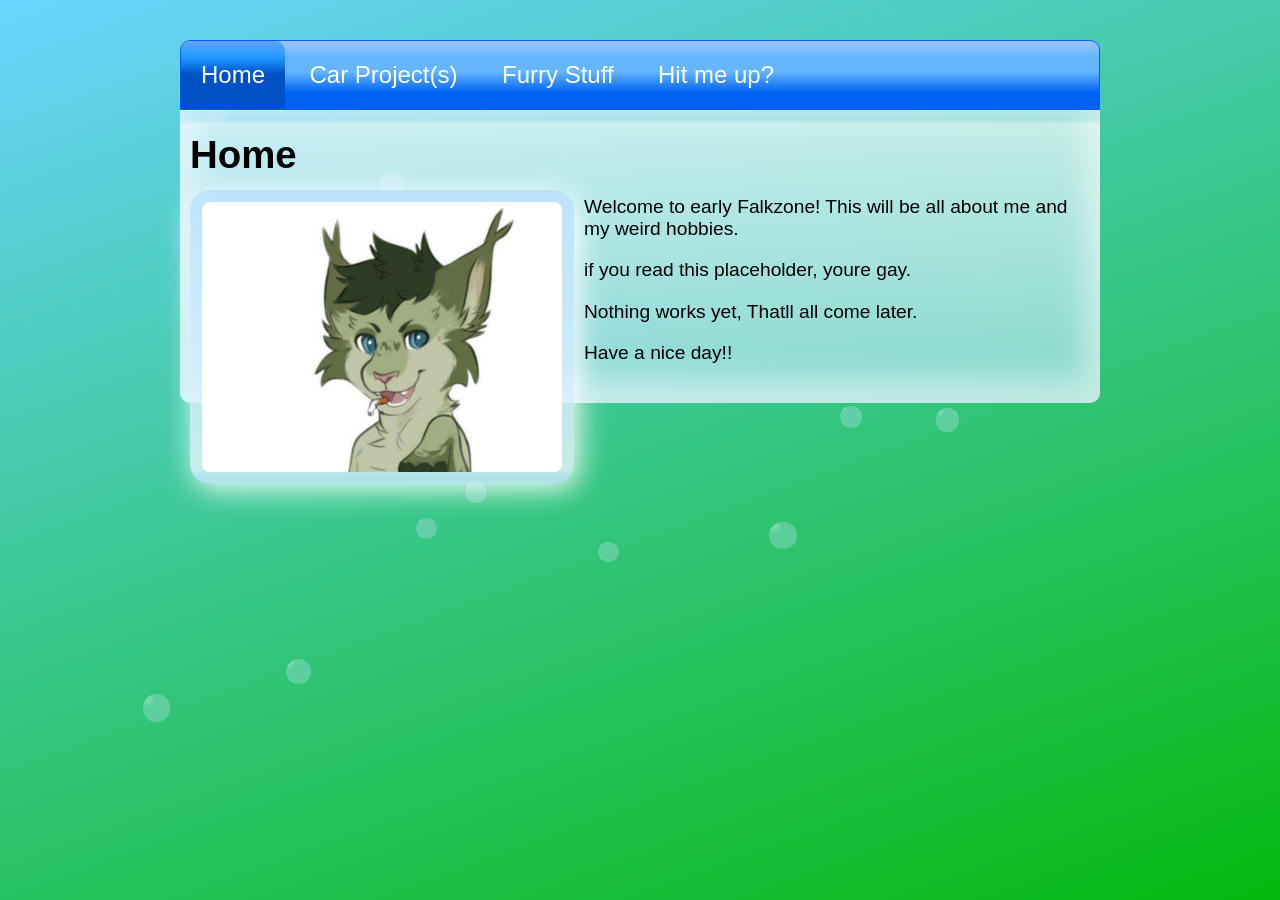
==== index.html @ 2ac30238 "Update navigation links in index.html" ====
<!DOCTYPE html>
<html lang="en">
    <!--Test-->
<head>
    <meta charset="UTF-8">
    <meta name="viewport" content="width=device-width, initial-scale=1.0">
    <title>Falkzone :3</title>
    <link rel="stylesheet" href="frutiger-aero.css">
</head>
<body class="bg-green bg-animate">
    <div id="f-container">
        <div id="f-navbar">
            <a href="index.html" class="active">Home</a>
            <a href="cars.html">Car Project(s)</a>
            <a href="furry.html">Furry Stuff</a>
            <a href="contact.html">Hit me up?</a>
        </div>
        <div class="f-content">
            <h1>Home</h1>
            
            <img src="falk.jpg" class="f-img-small float-left" style="object-fit: cover; aspect-ratio: 4/3;">
            <p>Welcome to early Falkzone!
                This will be all about me and my weird hobbies.
            </p>

            <p>
                if you read this placeholder,
                youre gay.
            
            </p>

            <p>Nothing works yet,
                Thatll all come later.
            </p>

            <p>
                
                
                
                
                Have a nice day!!                                                                                                                                                                                                                                                                                                                                                                            </p>
        </div>
    
    
    <script src="frutiger-aero.js"></script>
</body>
</html>
---- frutiger-aero.css ----
html,body{
    width: 100vw;
    height: 100vh;
    margin: 0;
    padding: 0;
    font-family: Arial, Helvetica, sans-serif;

}


body.bg-blue{
    background: rgb(105,212,255);
    background: linear-gradient(160deg, rgba(105,212,255,1) 0%, rgb(0, 82, 204) 100%);
}
body.bg-green{
    background: rgb(105,212,255);
    background: linear-gradient(160deg, rgba(105,212,255,1) 0%, rgb(5, 185, 14)100%);
}

@keyframes bg {
    0%{
        background-size: 100%;
    }

    100%{
        background-size: 600%;

    }
}
/*rgba(0,98,241,1)*/
body.bg-animate{

    animation: bg 15s infinite ease-in-out alternate;
    transition: background-size 1s;
    overflow-x: hidden;
}

#f-navbar{
    margin-top: 20px;
    margin-bottom: 0px;
    text-align: left;
    padding: 0;
    border: 1px solid rgb(5, 93, 255);
    color: white;
    border-radius: 10px 10px 0px 0px;

    background: rgb(157,197,255);
    background: linear-gradient(180deg, rgba(157,197,255,1) 0%, rgba(101,182,255,1) 24%, rgba(101,182,255,1) 45%, rgba(0,98,241,1) 76%);
}

#f-navbar > a{
    font-size: x-large;
    text-decoration: none;
    color: black;
    padding: 20px 20px 20px 20px;
    user-select: none;
    -webkit-user-drag: none;
    -webkit-user-select: none;
    display: inline-block;
    color: white;
    border-radius: 10px 10px 0px 0px;
    transition: background-color 0.5s;
}

#f-navbar > a:hover{
    background-color: rgba(255, 255, 255, 0.1);
}

#f-navbar > a:active{
    background: rgb(95,160,255);
background: linear-gradient(180deg, rgba(95,160,255,1) 0%, rgba(53,159,255,1) 16%, rgba(28,147,255,1) 27%, rgba(0,80,198,1) 49%);
}

#f-navbar >a.active{
    background: rgb(95,160,255);
background: linear-gradient(180deg, rgba(95,160,255,1) 0%, rgba(53,159,255,1) 16%, rgba(28,147,255,1) 27%, rgba(0,80,198,1) 49%);
}


#f-container{
    width: 920px;
    margin: auto;
    padding: 20px;
}

.f-content{
    padding: 20px 10px 20px 10px;

    font-size: larger;

    background: rgb(206,235,255);
    background: linear-gradient(180deg, rgba(199, 231, 252, 0.6) 3%, rgba(245, 251, 255, 0.7) 5%, rgba(188,227,255,0.6) 100%);

    border-radius: 0 0 10px 10px;

    box-shadow: inset 0px -10px 30px 15px rgba(255, 255, 255, 0.5);
}

h1,h2,h3,h4,h5,h6{
    margin-top: 3px;
    margin-bottom: 3px;
    user-select: none;
    -webkit-user-drag: none;
    -webkit-user-select: none;
}

.f-img-small{
    width: 40%;
    height: auto;
    margin: 10px 10px 10px 10px;
    padding: 12px;
    border-radius: 20px;
    background: rgb(206,235,255);
    background: linear-gradient(0deg, rgba(206,235,255,0.8) 3%, rgba(233,246,255,0.8) 5%, rgba(188,227,255,0.8) 100%);
    box-shadow: 4px 4px 30px 0px white;
    user-select: none;
    -webkit-user-drag: none;
    -webkit-user-select: none;
}

.float-left{
    float: left;
    margin-left: 0px;
}

.float-right{
    float: right;
    margin-right: 0px;
}

.bubble{
    border-radius: 50%;
    background: rgb(230,245,255);
    background: radial-gradient(circle, rgba(230,245,255,0.4) 18%, rgba(197,229,252,0.3) 46%, rgba(197,229,252,0.3) 100%);
    background-position: -10px -10px;
    position: absolute;
    top: 0;
    left: 0;
    width: 90px;
    height: 90px;
    z-index: -1;
}
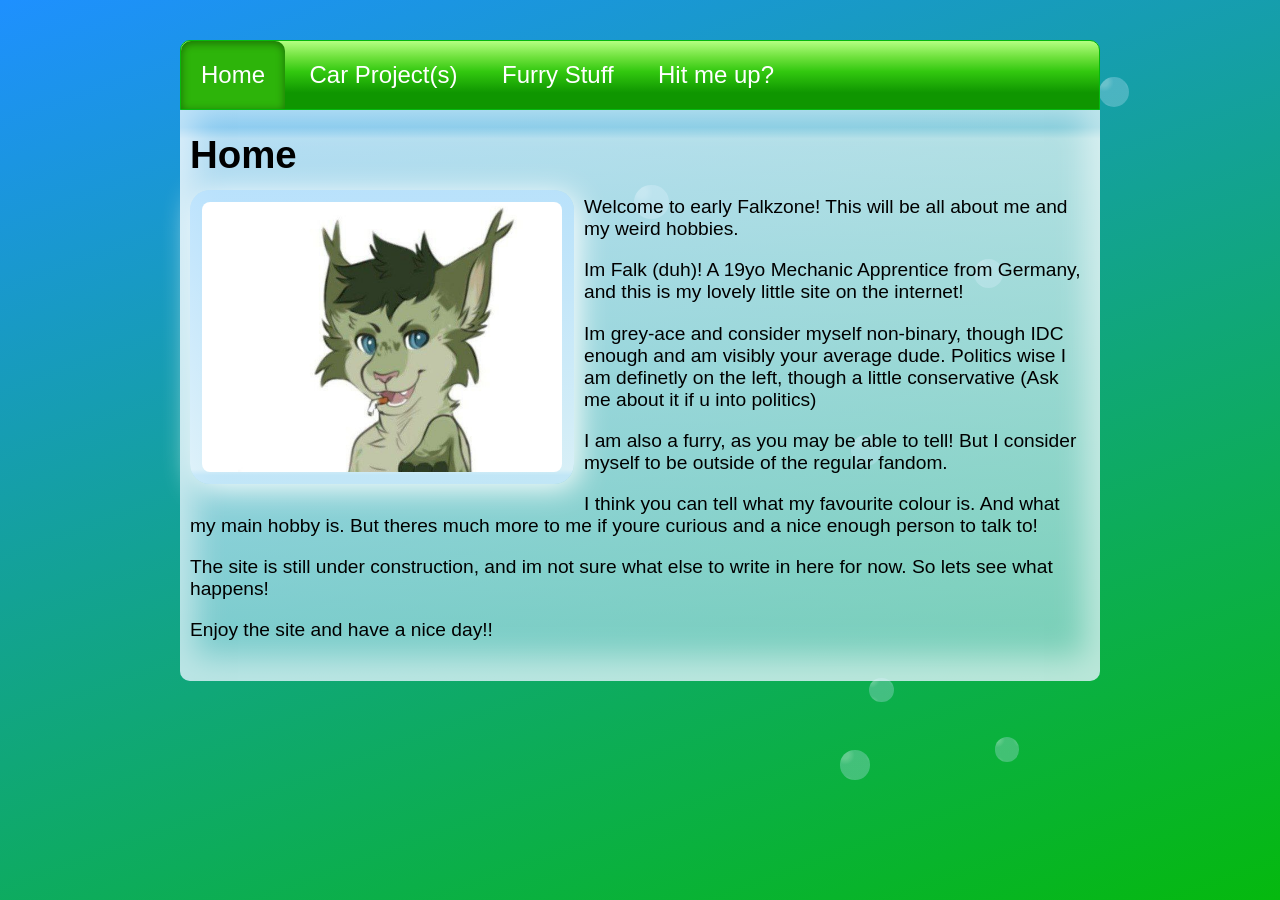
==== commit f2ac0ee6: "Update personal introduction and site status" ====
--- a/index.html
+++ b/index.html
@@ -24,21 +24,28 @@
             </p>
 
             <p>
-                if you read this placeholder,
-                youre gay.
+                Im Falk (duh)! A 19yo Mechanic Apprentice from Germany, and this is my lovely little site on the internet!
             
             </p>
-
-            <p>Nothing works yet,
-                Thatll all come later.
+            <p>
+                Im grey-ace and consider myself non-binary, though IDC enough and am visibly your average dude. Politics wise I am definetly on the left, though a little conservative (Ask me about it if u into politics)
+            
             </p>
-
+            <p>I am also a furry, as you may be able to tell! But I consider myself to be outside of the regular fandom. 
+            </p>
+<p>
+             I think you can tell what my favourite colour is. And what my main hobby is. But theres much more to me if youre curious and a nice enough person to talk to!
+            </p>
+            <p>
+              The site is still under construction, and im not sure what else to write in here for now. So lets see what happens!
+            
+            </p>
             <p>
                 
                 
                 
                 
-                Have a nice day!!                                                                                                                                                                                                                                                                                                                                                                            </p>
+                Enjoy the site and have a nice day!!                                                                                                                                                                                                                                                                                                                                                                            </p>
         </div>
     
     
--- a/frutiger-aero.css
+++ b/frutiger-aero.css
@@ -13,18 +13,19 @@
     background: linear-gradient(160deg, rgba(105,212,255,1) 0%, rgb(0, 82, 204) 100%);
 }
 body.bg-green{
-    background: rgb(105,212,255);
-    background: linear-gradient(160deg, rgba(105,212,255,1) 0%, rgb(5, 185, 14)100%);
-}
-
-@keyframes bg {
-    0%{
+background: rgb(105,212,255);
+    background: linear-gradient(160deg, rgb(30, 144, 255) 0%, rgb(5, 185, 14) 100%);
+}
+
+keyframes bg {
+    0% {
+        background-size: 600%;
+        background-position: top center; 
+    }
+
+    100% {
         background-size: 100%;
-    }
-
-    100%{
-        background-size: 600%;
-
+        background-position: center;
     }
 }
 /*rgba(0,98,241,1)*/
@@ -35,17 +36,17 @@
     overflow-x: hidden;
 }
 
-#f-navbar{
+#f-navbar {
     margin-top: 20px;
     margin-bottom: 0px;
     text-align: left;
     padding: 0;
-    border: 1px solid rgb(5, 93, 255);
+    border: 1px solid rgb(5, 185, 14); 
     color: white;
     border-radius: 10px 10px 0px 0px;
 
-    background: rgb(157,197,255);
-    background: linear-gradient(180deg, rgba(157,197,255,1) 0%, rgba(101,182,255,1) 24%, rgba(101,182,255,1) 45%, rgba(0,98,241,1) 76%);
+    background: rgb(160, 240, 110);
+    background: linear-gradient(180deg, rgba(180,255,130,1) 0%, rgba(110,225,60,1) 24%, rgba(50,200,15,1) 45%, rgba(15,150,0,1) 76%);
 }
 
 #f-navbar > a{
@@ -66,16 +67,17 @@
     background-color: rgba(255, 255, 255, 0.1);
 }
 
-#f-navbar > a:active{
-    background: rgb(95,160,255);
-background: linear-gradient(180deg, rgba(95,160,255,1) 0%, rgba(53,159,255,1) 16%, rgba(28,147,255,1) 27%, rgba(0,80,198,1) 49%);
-}
-
-#f-navbar >a.active{
-    background: rgb(95,160,255);
-background: linear-gradient(180deg, rgba(95,160,255,1) 0%, rgba(53,159,255,1) 16%, rgba(28,147,255,1) 27%, rgba(0,80,198,1) 49%);
-}
-
+#f-navbar > a:active {
+    background: none; 
+    background-color: rgb(45, 180, 10); 
+    box-shadow: inset 0px 2px 8px rgba(0, 0, 0, 0.4); 
+}
+
+#f-navbar > a.active {
+    background: none; 
+    background-color: rgb(45, 180, 10); 
+    box-shadow: inset 0px 2px 8px rgba(0, 0, 0, 0.4);
+}
 
 #f-container{
     width: 920px;
@@ -140,3 +142,118 @@
     height: 90px;
     z-index: -1;
 }
+.f-sub-navbar {
+    margin-top: 30px;      
+    margin-bottom: -20px;  
+    margin-left: -10px;    
+    margin-right: -10px;   
+    text-align: center;    
+    padding: 0;
+    border-top: 1px solid rgb(5, 185, 14); 
+    border-radius: 0px 0px 10px 10px;    
+    overflow: hidden; 
+    
+   
+    background: rgb(160, 240, 110);
+    background: linear-gradient(180deg, rgba(180,255,130,1) 0%, rgba(110,225,60,1) 24%, rgba(50,200,15,1) 45%, rgba(15,150,0,1) 76%);
+}
+
+.f-gallery {
+    display: grid;
+    grid-template-columns: repeat(auto-fit, minmax(200px, 1fr)); 
+    gap: 15px;            
+    margin-top: 20px;    
+    margin-bottom: 30px; 
+    padding: 0 10px;   
+}
+
+.f-gallery > img {
+    width: 100%;        
+    height: auto; 
+    display: block;
+    border-radius: 12px;
+    background: rgba(255, 255, 255, 0.4);
+    padding: 6px;
+    box-shadow: 2px 2px 15px rgba(255, 255, 255, 0.7);
+    user-select: none;
+    -webkit-user-drag: none;
+    transition: transform 0.3s ease;
+}
+
+.f-gallery > img:hover {
+    transform: scale(1.03);
+}
+
+.f-sub-navbar > a {
+    font-size: large;
+    text-decoration: none;
+    padding: 15px 25px;
+    display: inline-block;
+    color: white;
+    font-weight: bold;
+    transition: background-color 0.3s;
+    user-select: none;
+    -webkit-user-drag: none;
+}
+
+
+.f-sub-navbar > a:hover {
+    background-color: rgba(255, 255, 255, 0.2);
+}
+.f-contact-grid {
+    display: grid;
+    grid-template-columns: repeat(auto-fit, minmax(220px, 1fr));
+    gap: 20px;
+    margin-top: 25px;
+    margin-bottom: 10px;
+    padding: 10px;
+}
+
+.f-social-card {
+    display: flex;
+    flex-direction: column;
+    justify-content: center;
+    padding: 20px;
+    text-decoration: none;
+    border-radius: 15px;
+    color: #333 !important; 
+    font-weight: normal;
+    
+
+    background: rgba(255, 255, 255, 0.4);
+    border: 1px solid rgba(255, 255, 255, 0.6);
+    box-shadow: inset 0px 10px 20px rgba(255, 255, 255, 0.5), 2px 2px 10px rgba(0, 0, 0, 0.05);
+    
+    transition: transform 0.3s ease, box-shadow 0.3s ease, border-color 0.3s ease;
+}
+
+
+.f-social-card > strong {
+    font-size: xl-large;
+    color: rgb(0, 82, 204);
+    margin-bottom: 5px;
+}
+
+.f-social-card > span {
+    font-size: small;
+    color: #555;
+}
+
+
+.f-social-card:hover {
+    transform: translateY(-4px); 
+    border-color: rgb(5, 185, 14); 
+    background: rgba(255, 255, 255, 0.6);
+    
+
+    box-shadow: inset 0px 10px 20px rgba(255, 255, 255, 0.7), 
+                0px 0px 20px rgba(105, 212, 255, 0.5), 
+                0px 0px 10px rgba(5, 185, 14, 0.4);
+}
+
+
+.f-sub-navbar > a.sub-active {
+    background: rgb(110,220,60);
+    background: linear-gradient(180deg, rgba(110,220,60,1) 0%, rgba(45,180,10,1) 16%, rgba(20,150,0,1) 27%, rgba(10,100,0,1) 49%);
+    box-shadow: inset 0px 2px 5px rgba(0,0,0,0.3); 
+}
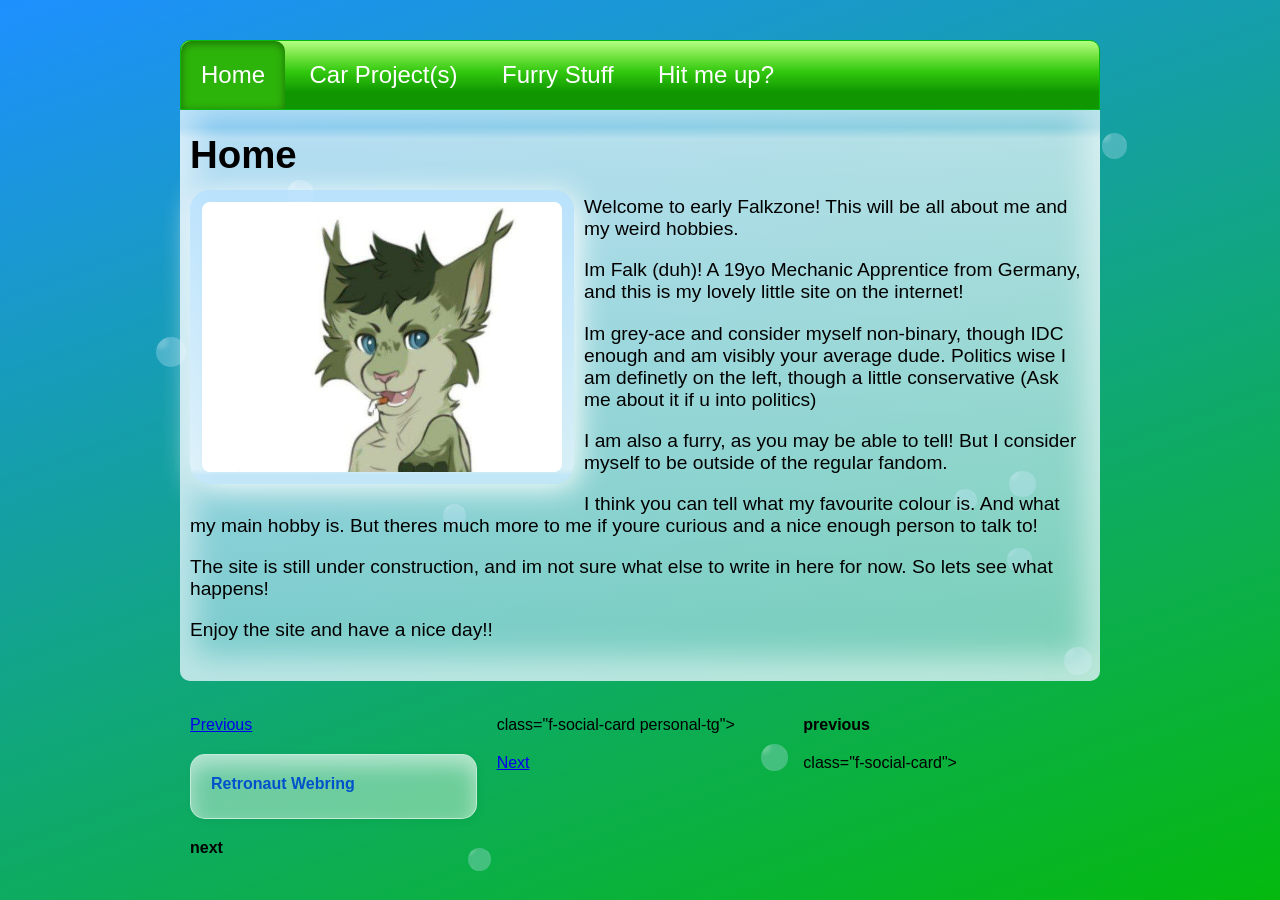
==== commit f6898dc6: "Add navigation links for Previous and Next" ====
--- a/index.html
+++ b/index.html
@@ -47,7 +47,22 @@
                 
                 Enjoy the site and have a nice day!!                                                                                                                                                                                                                                                                                                                                                                            </p>
         </div>
-    
+     <div class="f-contact-grid">
+
+                <a href='https://webring.dinhe.net/prev/https://falkzone.de/index.html'>Previous</a> class="f-social-card personal-tg">
+                    <strong>previous</strong>
+                
+                     </a>
+
+             <a href="https://webring.dinhe.net/" target="_blank" class="f-social-card">
+                    <strong>Retronaut Webring</strong>
+                
+                </a>
+
+            <a href='https://webring.dinhe.net/next/https://falkzone.de/index.html'>Next</a> class="f-social-card">
+                    <strong>next</strong>
+                  
+                </a>
     
     <script src="frutiger-aero.js"></script>
 </body>
--- a/frutiger-aero.css
+++ b/frutiger-aero.css
@@ -257,3 +257,41 @@
     background: linear-gradient(180deg, rgba(110,220,60,1) 0%, rgba(45,180,10,1) 16%, rgba(20,150,0,1) 27%, rgba(10,100,0,1) 49%);
     box-shadow: inset 0px 2px 5px rgba(0,0,0,0.3); 
 }
+
+@media (max-width: 960px) {
+    
+    #f-container {
+        width: 100%;
+        max-width: 100%;
+        padding: 10px;
+        box-sizing: border-box;
+    }
+
+    #f-navbar {
+        border-radius: 10px 10px 0px 0px;
+        text-align: center;
+    }
+    
+    #f-navbar > a {
+        display: block;  
+        font-size: large;
+        padding: 15px 10px;
+        border-radius: 0; 
+    }
+    
+    #f-navbar > a:first-child {
+        border-radius: 9px 9px 0px 0px; 
+    }
+
+    .f-img-small {
+        float: none !important;
+        width: 90% !important;
+        display: block;
+        margin: 15px auto !important;
+    }
+
+    .f-sub-navbar > a {
+        display: block;
+        padding: 12px 10px;
+    }
+}
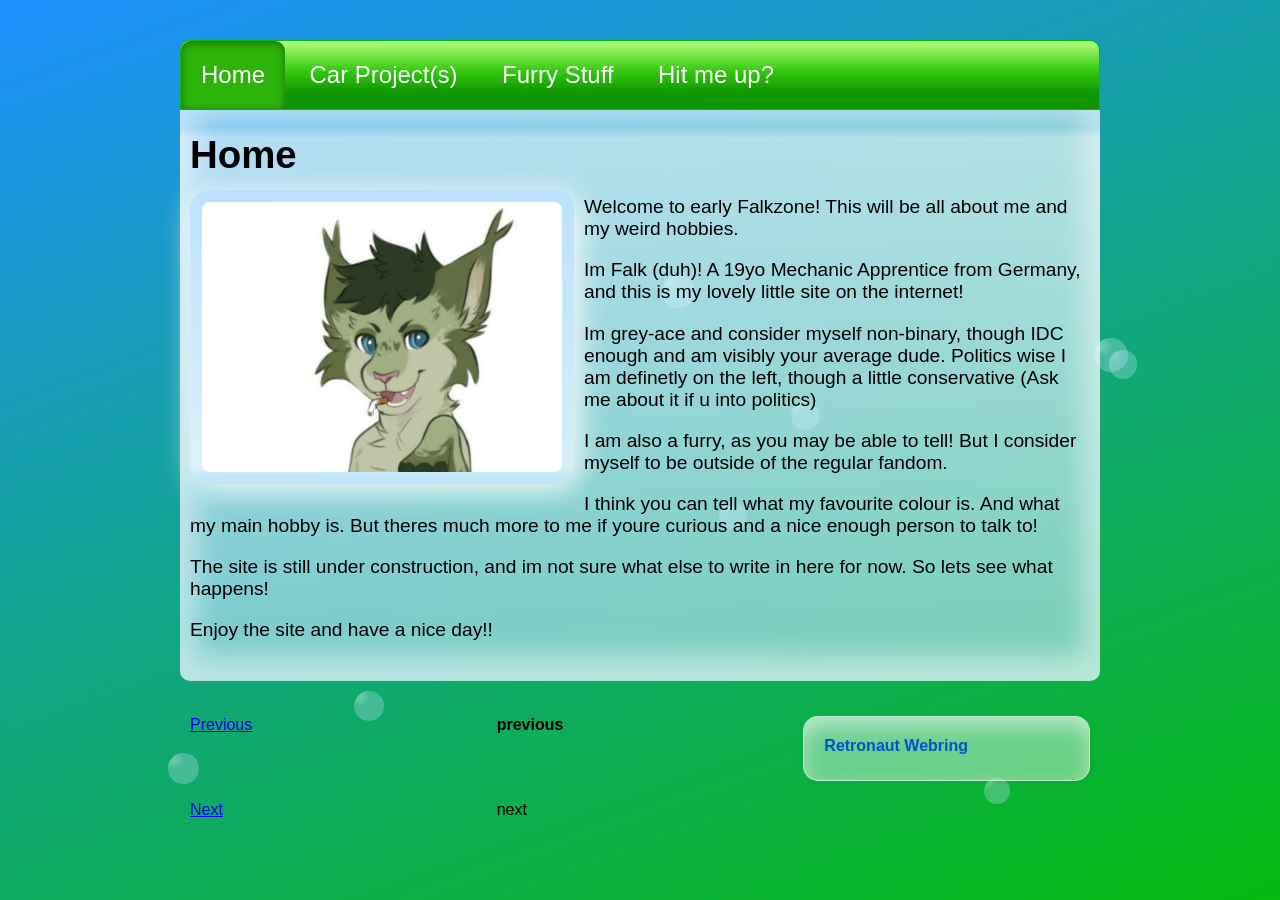
==== commit 06175b19: "Update index.html" ====
--- a/index.html
+++ b/index.html
@@ -49,7 +49,7 @@
         </div>
      <div class="f-contact-grid">
 
-                <a href='https://webring.dinhe.net/prev/https://falkzone.de/index.html'>Previous</a> class="f-social-card personal-tg">
+                <a href='https://webring.dinhe.net/prev/https://falkzone.de/index.html'>Previous</a>
                     <strong>previous</strong>
                 
                      </a>
@@ -59,7 +59,7 @@
                 
                 </a>
 
-            <a href='https://webring.dinhe.net/next/https://falkzone.de/index.html'>Next</a> class="f-social-card">
+            <a href='https://webring.dinhe.net/next/https://falkzone.de/index.html'>Next</a
                     <strong>next</strong>
                   
                 </a>
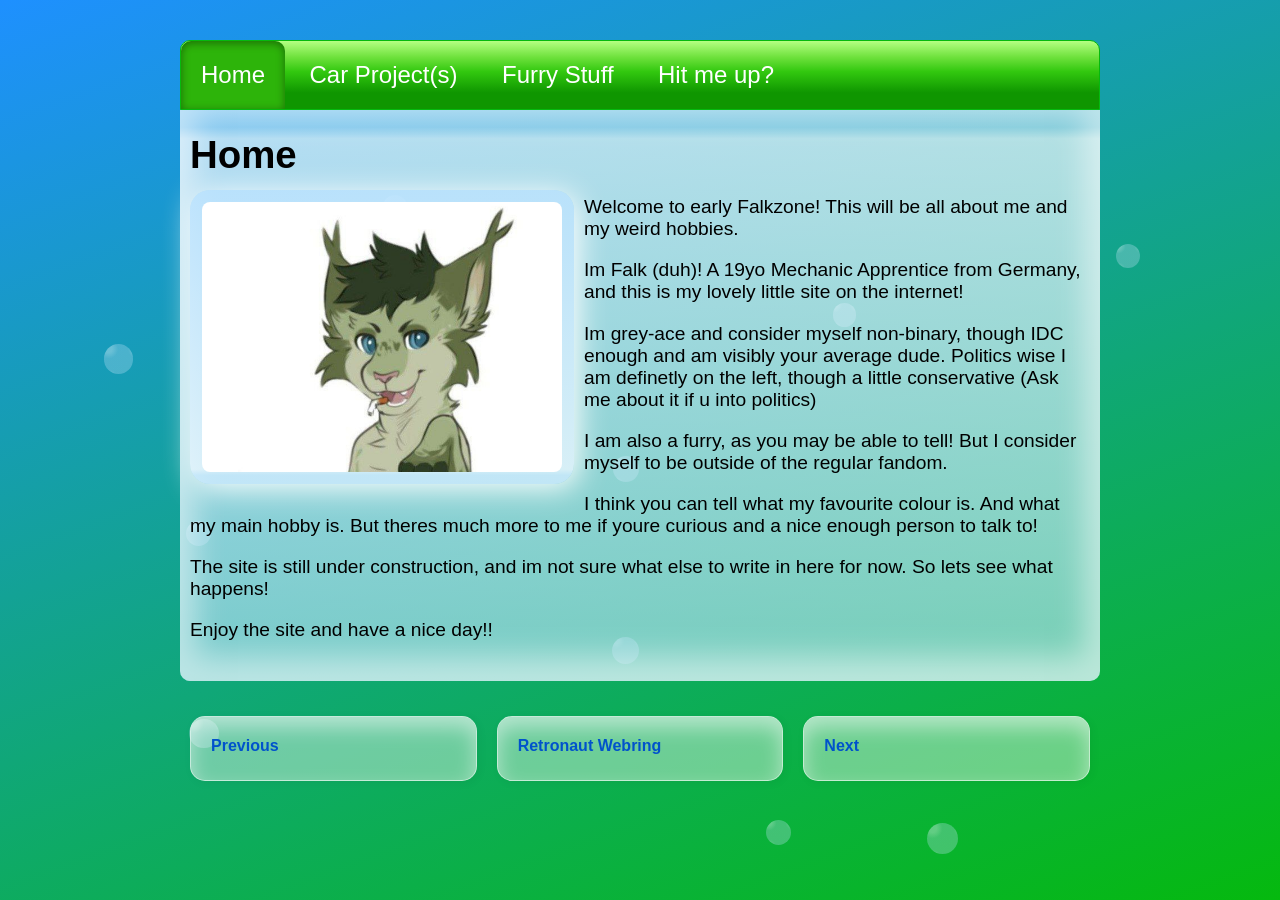
==== commit 8aea5eb5: "Refactor webring links in index.html" ====
--- a/index.html
+++ b/index.html
@@ -48,21 +48,18 @@
                 Enjoy the site and have a nice day!!                                                                                                                                                                                                                                                                                                                                                                            </p>
         </div>
      <div class="f-contact-grid">
+    <a href="https://webring.dinhe.net/prev/https://falkzone.de/index.html" class="f-social-card">
+        <strong>Previous</strong>
+    </a>
+    
+    <a href="https://webring.dinhe.net/" target="_blank" class="f-social-card">
+        <strong>Retronaut Webring</strong>
+    </a>
 
-                <a href='https://webring.dinhe.net/prev/https://falkzone.de/index.html'>Previous</a>
-                    <strong>previous</strong>
-                
-                     </a>
-
-             <a href="https://webring.dinhe.net/" target="_blank" class="f-social-card">
-                    <strong>Retronaut Webring</strong>
-                
-                </a>
-
-            <a href='https://webring.dinhe.net/next/https://falkzone.de/index.html'>Next</a
-                    <strong>next</strong>
-                  
-                </a>
+    <a href="https://webring.dinhe.net/next/https://falkzone.de/index.html" class="f-social-card">
+        <strong>Next</strong>
+    </a>
+</div>
     
     <script src="frutiger-aero.js"></script>
 </body>
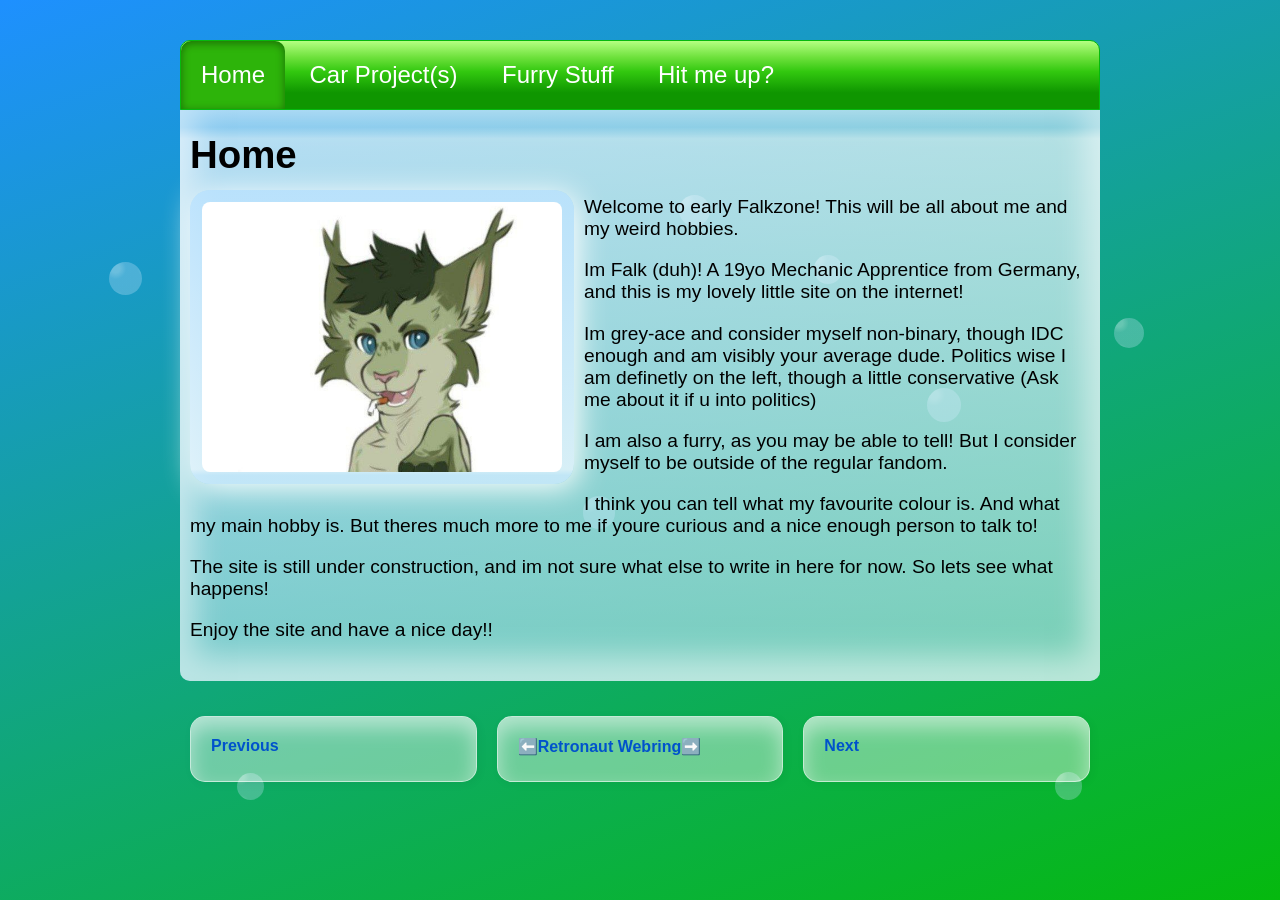
==== commit 503153e1: "Update Retronaut Webring link text" ====
--- a/index.html
+++ b/index.html
@@ -53,7 +53,7 @@
     </a>
     
     <a href="https://webring.dinhe.net/" target="_blank" class="f-social-card">
-        <strong>Retronaut Webring</strong>
+        <strong>⬅️Retronaut Webring➡️</strong>
     </a>
 
     <a href="https://webring.dinhe.net/next/https://falkzone.de/index.html" class="f-social-card">
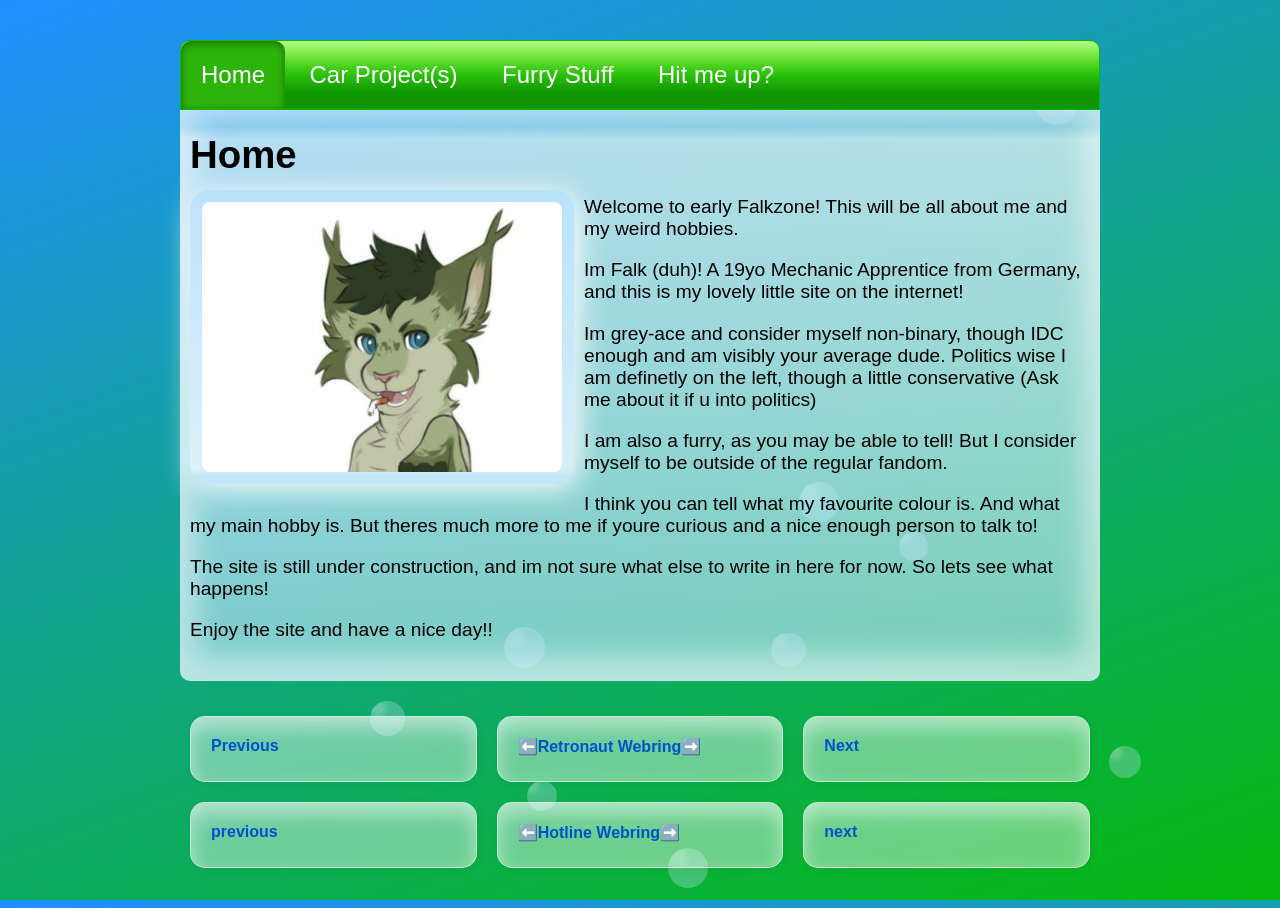
==== commit 3e06d211: "Add previous and next links to index.html" ====
--- a/index.html
+++ b/index.html
@@ -59,7 +59,18 @@
     <a href="https://webring.dinhe.net/next/https://falkzone.de/index.html" class="f-social-card">
         <strong>Next</strong>
     </a>
+         
+         <a href="https://hotlinewebring.club/falk/previous" class="f-social-card">
+        <strong>previous</strong>
+    </a>
+    <a href="https://hotlinewebring.club/#:~:text=How%20to%20Join" class="f-social-card">
+        <strong>⬅️Hotline Webring➡️</strong>
+    </a>
+    <a href="https://hotlinewebring.club/falk/next" class="f-social-card">
+        <strong>next</strong>
+    </a>
 </div>
+
     
     <script src="frutiger-aero.js"></script>
 </body>
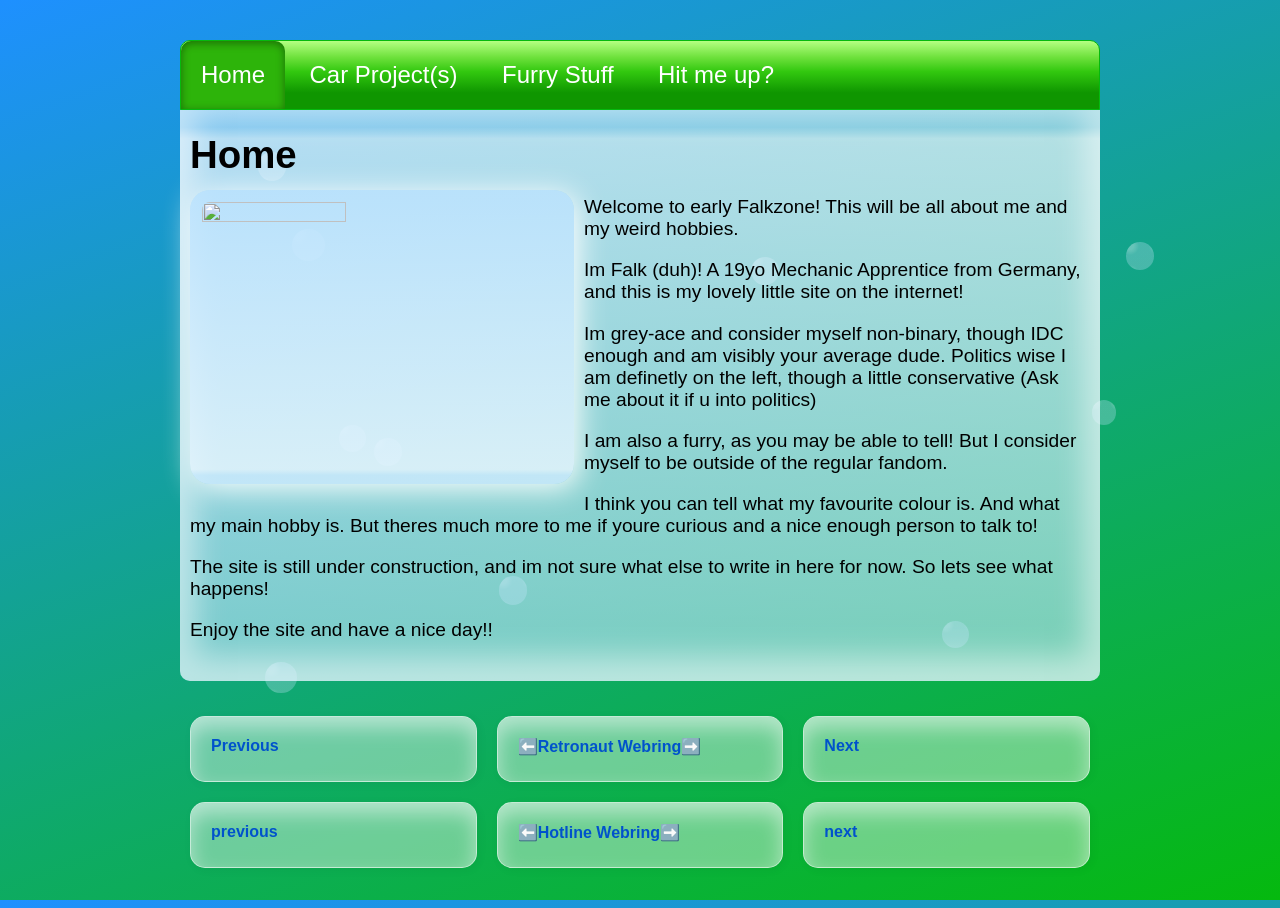
==== commit c140788e: "Update image source in index.html" ====
--- a/index.html
+++ b/index.html
@@ -18,7 +18,7 @@
         <div class="f-content">
             <h1>Home</h1>
             
-            <img src="falk.jpg" class="f-img-small float-left" style="object-fit: cover; aspect-ratio: 4/3;">
+            <img src="falkheadshot.jpg" class="f-img-small float-left" style="object-fit: cover; aspect-ratio: 4/3;">
             <p>Welcome to early Falkzone!
                 This will be all about me and my weird hobbies.
             </p>
